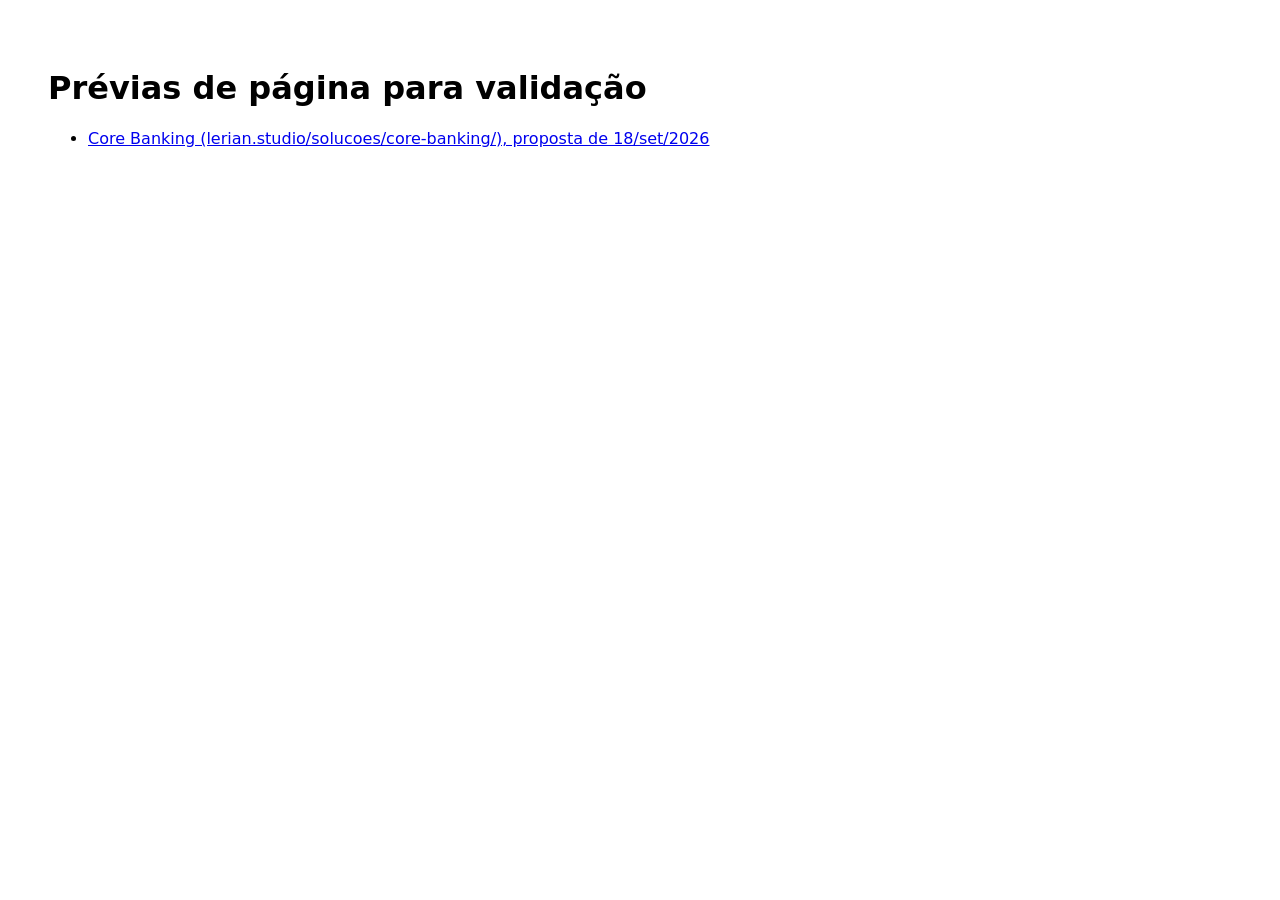
==== index.html @ 7ec4b532 "Prévia estática da LP de core banking (18/set/2026) Co-Authored-By: Claude Fable 5.1 <noreply@anthro" ====
<!doctype html><meta charset="utf-8"><title>Prévias de LP · Lerian Ads</title><body style="font-family:system-ui;padding:40px"><h1>Prévias de página para validação</h1><ul><li><a href="core-banking/">Core Banking (lerian.studio/solucoes/core-banking/), proposta de 18/set/2026</a></li></ul>
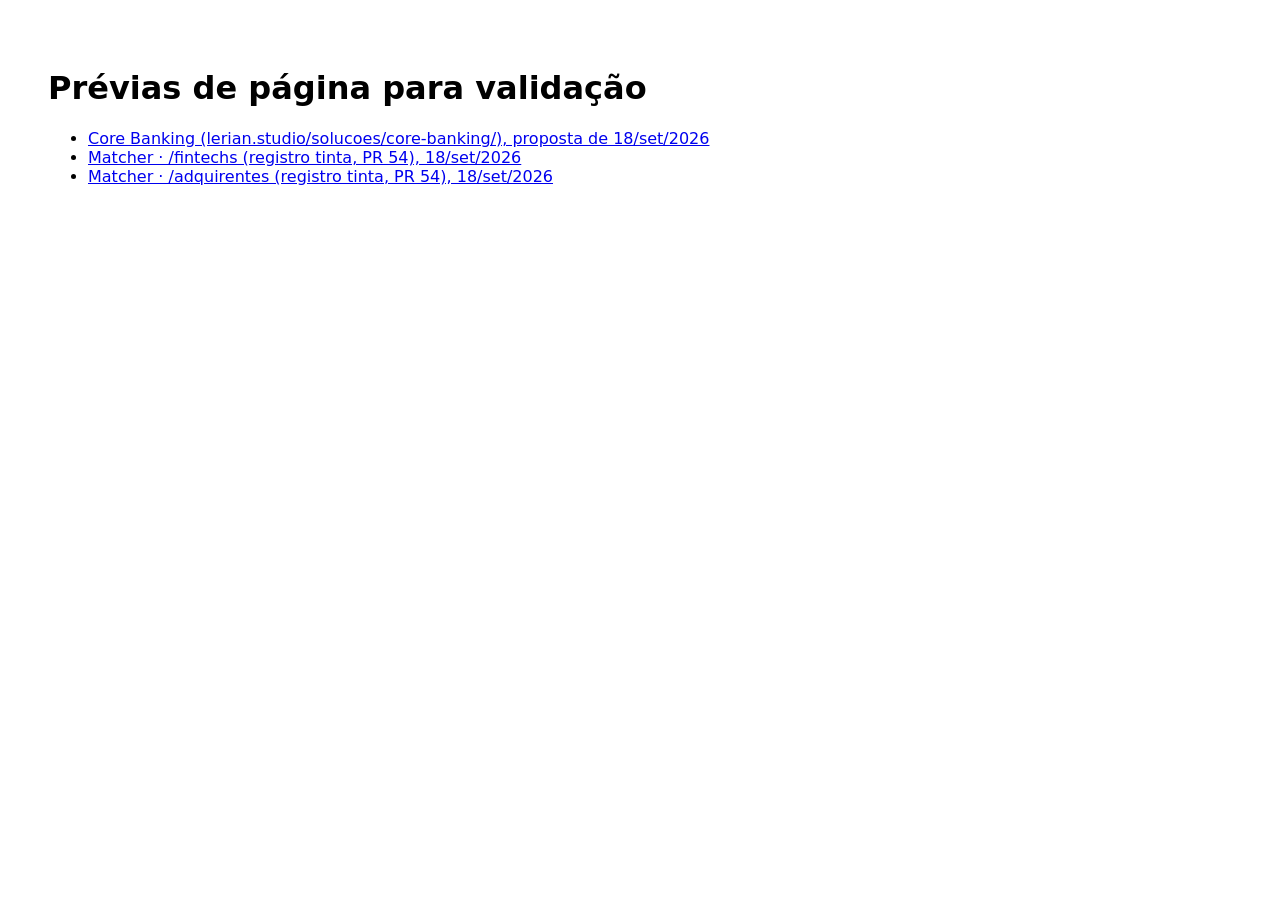
==== commit cd760416: "Prévia estática das LPs do Matcher no registro tinta (PR 54, 18/set/2026)" ====
--- a/index.html
+++ b/index.html
@@ -1 +1 @@
-<!doctype html><meta charset="utf-8"><title>Prévias de LP · Lerian Ads</title><body style="font-family:system-ui;padding:40px"><h1>Prévias de página para validação</h1><ul><li><a href="core-banking/">Core Banking (lerian.studio/solucoes/core-banking/), proposta de 18/set/2026</a></li></ul>+<!doctype html><meta charset="utf-8"><title>Prévias de LP · Lerian Ads</title><body style="font-family:system-ui;padding:40px"><h1>Prévias de página para validação</h1><ul><li><a href="core-banking/">Core Banking (lerian.studio/solucoes/core-banking/), proposta de 18/set/2026</a></li><li><a href="matcher/fintechs/">Matcher · /fintechs (registro tinta, PR 54), 18/set/2026</a></li><li><a href="matcher/adquirentes/">Matcher · /adquirentes (registro tinta, PR 54), 18/set/2026</a></li></ul>
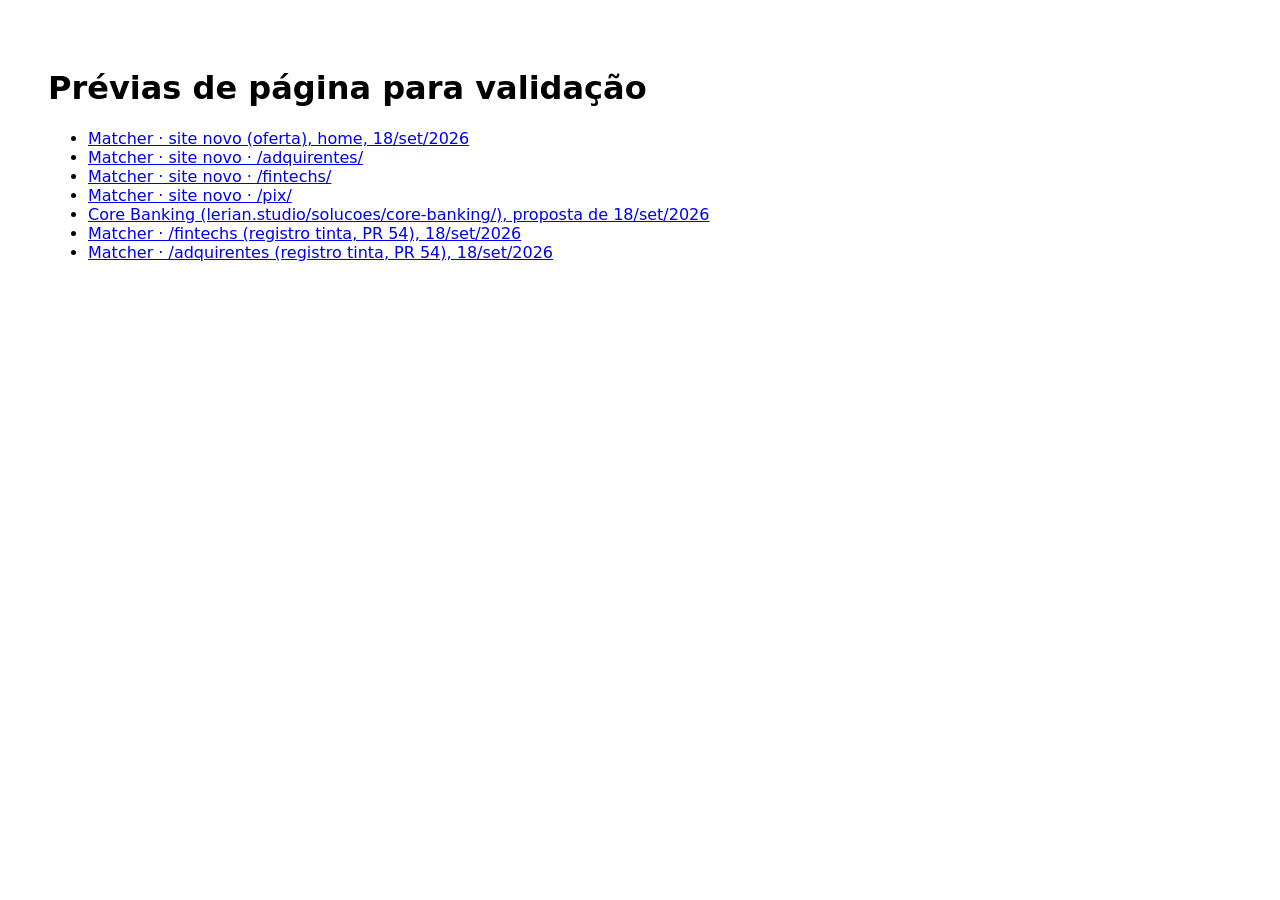
==== commit 1c98d4a7: "Prévia: site novo do Matcher (oferta), 4 páginas, 19/set/2026 Co-Authored-By: Claude Fable 5.1 <nore" ====
--- a/index.html
+++ b/index.html
@@ -1 +1 @@
-<!doctype html><meta charset="utf-8"><title>Prévias de LP · Lerian Ads</title><body style="font-family:system-ui;padding:40px"><h1>Prévias de página para validação</h1><ul><li><a href="core-banking/">Core Banking (lerian.studio/solucoes/core-banking/), proposta de 18/set/2026</a></li><li><a href="matcher/fintechs/">Matcher · /fintechs (registro tinta, PR 54), 18/set/2026</a></li><li><a href="matcher/adquirentes/">Matcher · /adquirentes (registro tinta, PR 54), 18/set/2026</a></li></ul>+<!doctype html><meta charset="utf-8"><title>Prévias de LP · Lerian Ads</title><body style="font-family:system-ui;padding:40px"><h1>Prévias de página para validação</h1><ul><li><a href="oferta/">Matcher · site novo (oferta), home, 18/set/2026</a></li><li><a href="oferta/adquirentes/">Matcher · site novo · /adquirentes/</a></li><li><a href="oferta/fintechs/">Matcher · site novo · /fintechs/</a></li><li><a href="oferta/pix/">Matcher · site novo · /pix/</a></li><li><a href="core-banking/">Core Banking (lerian.studio/solucoes/core-banking/), proposta de 18/set/2026</a></li><li><a href="matcher/fintechs/">Matcher · /fintechs (registro tinta, PR 54), 18/set/2026</a></li><li><a href="matcher/adquirentes/">Matcher · /adquirentes (registro tinta, PR 54), 18/set/2026</a></li></ul>
